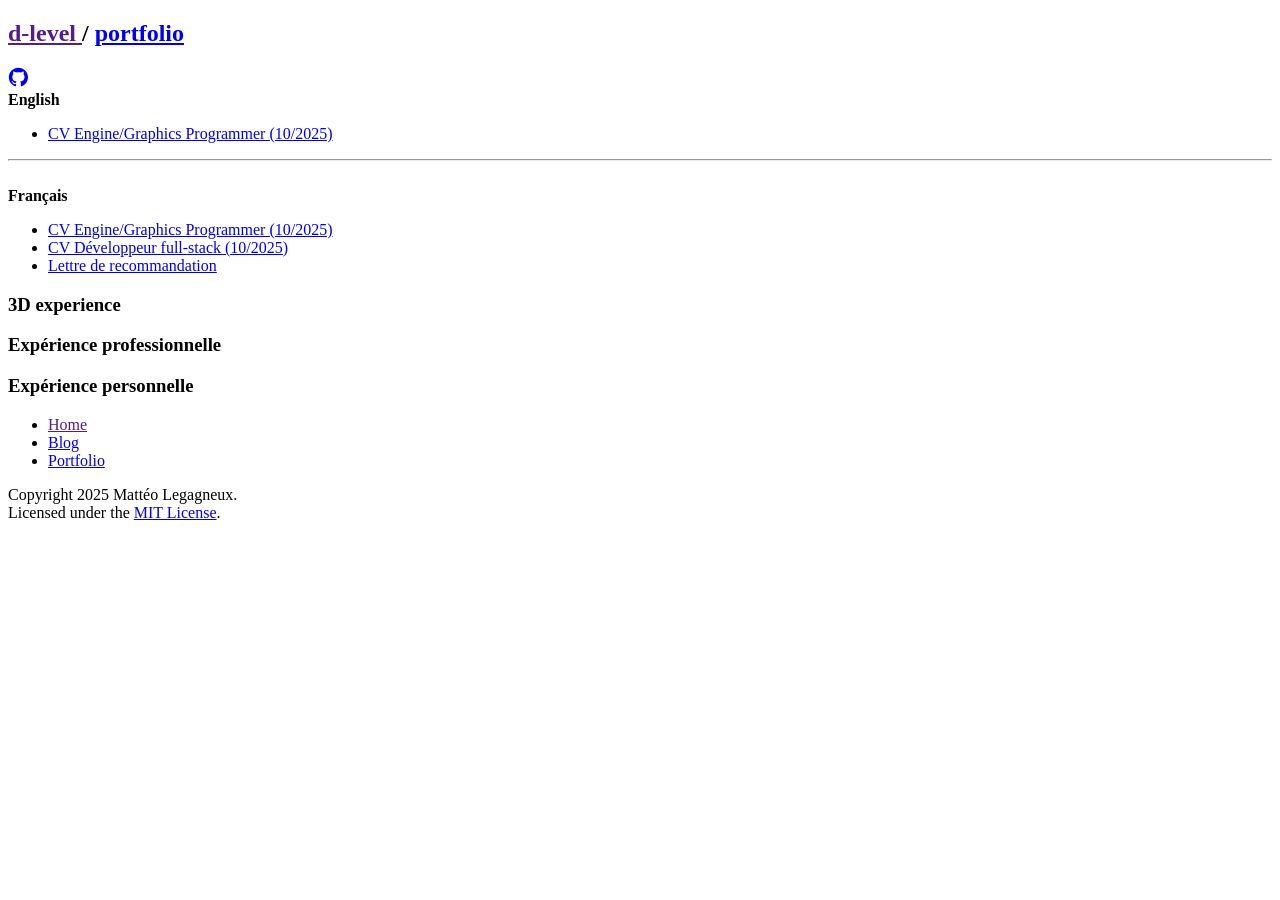
==== portfolio/index.html @ cda5857f "feat: Rename 'debaze' with 'd-level'" ====
<!DOCTYPE html>

<html lang="en">
	<head>
		<meta charset="utf-8" />
		<meta name="viewport" content="width=device-width, initial-scale=1.0" />
		<meta name="author" content="Mattéo Legagneux">
		<meta property="og:type" content="website">
		<meta property="og:url" content="https://d-level.github.io/portfolio">
		<meta property="og:site_name" content="d-level">
		<meta property="og:title" content="Portfolio">
		<base href="../" />
		<link rel="stylesheet" type="text/css" href="assets/css/index.css" />
		<link rel="stylesheet" type="text/css" href="assets/css/portfolio/index.css">
		<script type="module" src="assets/js/portfolio/index.js"></script>
		<title>Portfolio – d-level</title>
	</head>

	<body>
		<header>
			<nav class="container">
				<h1>
					<a href="" title="Home">
						d-level
					</a>

					<span>
						/
					</span>

					<a href="portfolio">
						portfolio
					</a>
				</h1>

				<a href="https://github.com/d-level/d-level.github.io" title="GitHub" class="github-link">
					<svg xmlns="http://www.w3.org/2000/svg" width="20" height="20" aria-hidden="true" viewBox="0 0 24 24" version="1.1" data-view-component="true" class="octicon octicon-mark-github v-align-middle">
						<path d="M12.5.75C6.146.75 1 5.896 1 12.25c0 5.089 3.292 9.387 7.863 10.91.575.101.79-.244.79-.546 0-.273-.014-1.178-.014-2.142-2.889.532-3.636-.704-3.866-1.35-.13-.331-.69-1.352-1.18-1.625-.402-.216-.977-.748-.014-.762.906-.014 1.553.834 1.769 1.179 1.035 1.74 2.688 1.25 3.349.948.1-.747.402-1.25.733-1.538-2.559-.287-5.232-1.279-5.232-5.678 0-1.25.445-2.285 1.178-3.09-.115-.288-.517-1.467.115-3.048 0 0 .963-.302 3.163 1.179.92-.259 1.897-.388 2.875-.388.977 0 1.955.13 2.875.388 2.2-1.495 3.162-1.179 3.162-1.179.633 1.581.23 2.76.115 3.048.733.805 1.179 1.825 1.179 3.09 0 4.413-2.688 5.39-5.247 5.678.417.36.776 1.05.776 2.128 0 1.538-.014 2.774-.014 3.162 0 .302.216.662.79.547C20.709 21.637 24 17.324 24 12.25 24 5.896 18.854.75 12.5.75Z" fill="currentColor"></path>
					</svg>
				</a>
			</nav>
		</header>

		<article>
			<div class="container">
				<b>
					English
				</b>

				<ul>
					<li>
						<a href="assets/files/2025-10 CV Engine Graphics Programmer (EN).pdf" class="external">
							CV Engine/Graphics Programmer (10/2025)
						</a>
					</li>
				</ul>

				<hr /><br />

				<b>
					Français
				</b>

				<ul>
					<li>
						<a href="assets/files/2025-10 CV Engine Graphics Programmer.pdf" class="external">
							CV Engine/Graphics Programmer (10/2025)
						</a>
					</li>

					<li>
						<a href="assets/files/2025-10 CV Développeur full-stack.pdf" class="external">
							CV Développeur full-stack (10/2025)
						</a>
					</li>

					<li>
						<a href="assets/files/Lettre de recommandation.pdf" class="external">
							Lettre de recommandation
						</a>
					</li>
				</ul>

				<section id="experience-section">
					<h1>
						3D experience
					</h1>

					<div id="_3d-experience-placeholder"></div>

					<h1>
						Expérience professionnelle
					</h1>

					<div id="professional-experience-placeholder"></div>

					<h1>
						Expérience personnelle
					</h1>

					<div id="personal-experience-placeholder"></div>
				</section>
			</div>
		</article>

		<footer>
			<nav class="container">
				<ul class="link-list">
					<li>
						<a href="">
							Home
						</a>
					</li>

					<li>
						<a href="blog">
							Blog
						</a>
					</li>

					<li>
						<a href="portfolio">
							Portfolio
						</a>
					</li>
				</ul>

				<span class="copyright">
					Copyright 2025 Mattéo Legagneux.<br />
					Licensed under the <a href="https://github.com/d-level/d-level.github.io/blob/cc7b2d66a0f0ab73561b56eb3e3a21dc656dea62/LICENSE">MIT License</a>.
				</span>
			</nav>
		</footer>

		<template id="data-template">
			<section class="experience-container">
				<h2 class="experience-name"></h2>

				<div class="experience-information">
					<span class="experience-description"></span>

					<a href="#" target="_blank" class="experience-link external">
						Voir le site ↗
					</a>
				</div>

				<ul class="experience-project-list"></ul>
			</section>

			<li class="project-list-item">
				<div class="project-header">
					<div class="project-name-container">
						<span class="project-name"></span>
					</div>

					<ul class="project-technology-list"></ul>
				</div>

				<ul class="project-link-list"></ul>

				<p class="project-description"></p>

				<ul class="project-mission-list"></ul>
			</li>

			<li class="project-link-list-item project-site-link-list-item">
				<a href="#" target="_blank" class="project-link external">
					Voir le site ↗
				</a>
			</li>

			<li class="project-link-list-item project-repository-link-list-item">
				<a href="#" target="_blank" class="project-link external">
					Voir le code ↗
				</a>
			</li>

			<li class="project-link-list-item project-documentation-link-list-item">
				<a href="#" target="_blank" class="project-link external">
					Voir la documentation ↗
				</a>
			</li>

			<li class="technology-list-item">
				<img src="" alt="" class="technology-icon" title="" />
			</li>
		</template>
	</body>
</html>
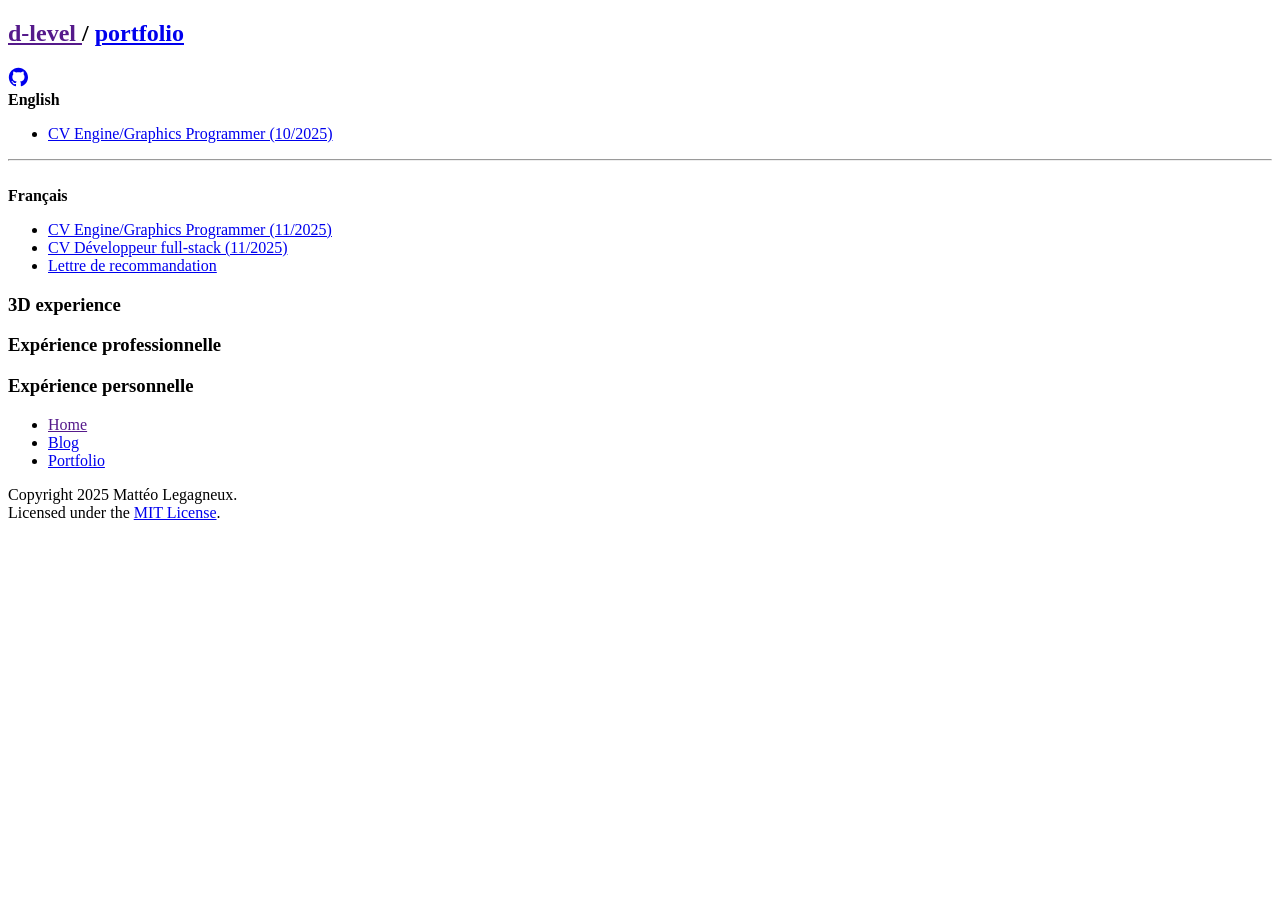
==== commit e790955c: "feat: Update CVs" ====
--- a/portfolio/index.html
+++ b/portfolio/index.html
@@ -63,14 +63,14 @@
 
 				<ul>
 					<li>
-						<a href="assets/files/2025-10 CV Engine Graphics Programmer.pdf" class="external">
-							CV Engine/Graphics Programmer (10/2025)
+						<a href="assets/files/2025-11 CV Engine Graphics Programmer.pdf" class="external">
+							CV Engine/Graphics Programmer (11/2025)
 						</a>
 					</li>
 
 					<li>
-						<a href="assets/files/2025-10 CV Développeur full-stack.pdf" class="external">
-							CV Développeur full-stack (10/2025)
+						<a href="assets/files/2025-11 CV Développeur full-stack.pdf" class="external">
+							CV Développeur full-stack (11/2025)
 						</a>
 					</li>
 
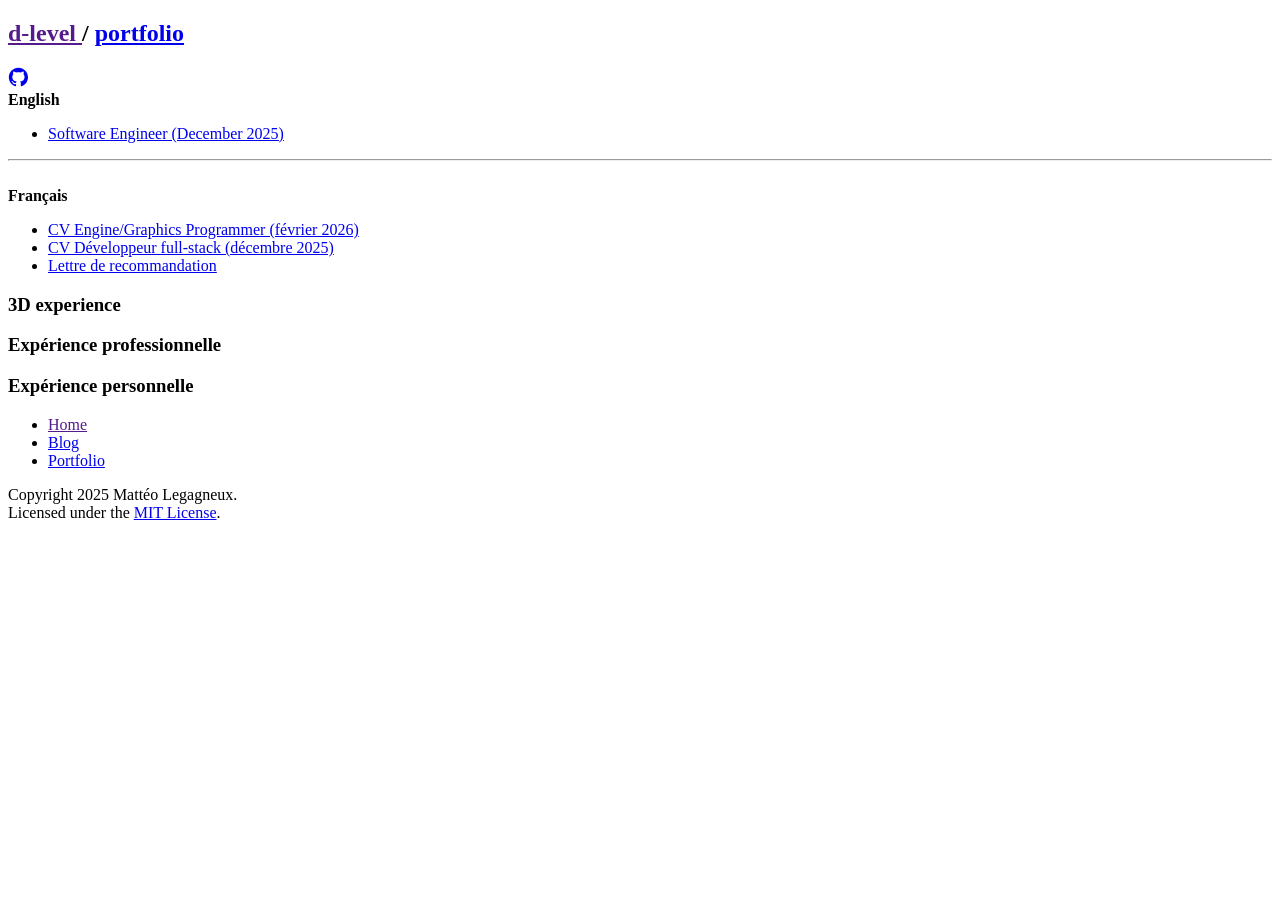
==== commit 9ea4a91c: "feat: Update CVs" ====
--- a/portfolio/index.html
+++ b/portfolio/index.html
@@ -49,8 +49,8 @@
 
 				<ul>
 					<li>
-						<a href="assets/files/2025-10 CV Engine Graphics Programmer (EN).pdf" class="external">
-							CV Engine/Graphics Programmer (10/2025)
+						<a href="assets/files/2025-12 CV Software Engineer (EN).pdf" class="external">
+							Software Engineer (December 2025)
 						</a>
 					</li>
 				</ul>
@@ -63,14 +63,14 @@
 
 				<ul>
 					<li>
-						<a href="assets/files/2025-11 CV Engine Graphics Programmer.pdf" class="external">
-							CV Engine/Graphics Programmer (11/2025)
+						<a href="assets/files/2026-02 CV Engine Graphics Programmer.pdf" class="external">
+							CV Engine/Graphics Programmer (février 2026)
 						</a>
 					</li>
 
 					<li>
-						<a href="assets/files/2025-11 CV Développeur full-stack.pdf" class="external">
-							CV Développeur full-stack (11/2025)
+						<a href="assets/files/2025-12 CV Développeur full-stack.pdf" class="external">
+							CV Développeur full-stack (décembre 2025)
 						</a>
 					</li>
 
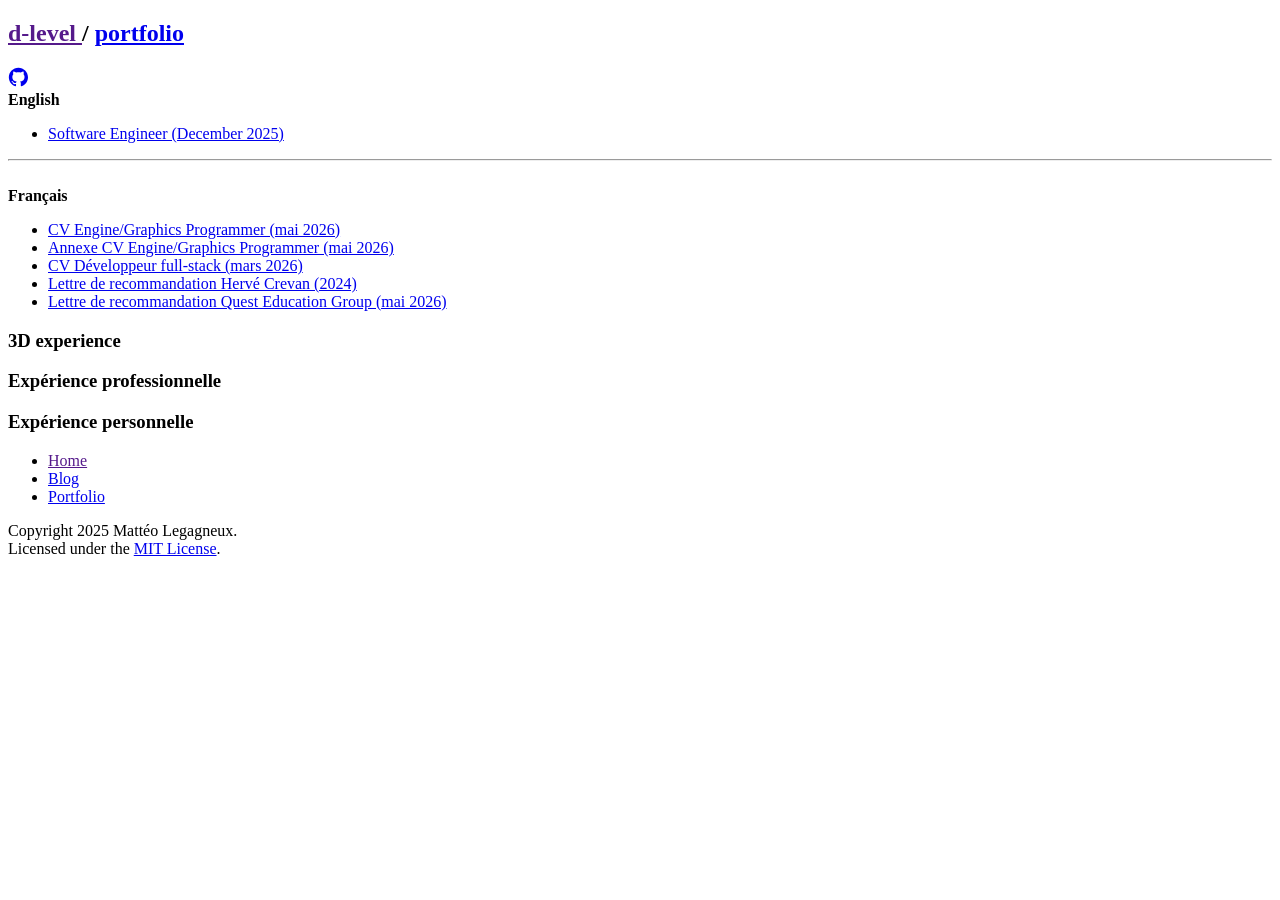
==== commit 420d93c4: "feat: Add new CV, appendix and recommendation letters" ====
--- a/portfolio/index.html
+++ b/portfolio/index.html
@@ -63,20 +63,32 @@
 
 				<ul>
 					<li>
-						<a href="assets/files/2026-02 CV Engine Graphics Programmer.pdf" class="external">
-							CV Engine/Graphics Programmer (février 2026)
-						</a>
-					</li>
-
-					<li>
-						<a href="assets/files/2025-12 CV Développeur full-stack.pdf" class="external">
-							CV Développeur full-stack (décembre 2025)
-						</a>
-					</li>
-
-					<li>
-						<a href="assets/files/Lettre de recommandation.pdf" class="external">
-							Lettre de recommandation
+						<a href="assets/files/2026-05 CV Engine Graphics Programmer.pdf" class="external">
+							CV Engine/Graphics Programmer (mai 2026)
+						</a>
+					</li>
+
+					<li>
+						<a href="assets/files/2026-05 Annexe CV Engine Graphics Programmer.pdf" class="external">
+							Annexe CV Engine/Graphics Programmer (mai 2026)
+						</a>
+					</li>
+
+					<li>
+						<a href="assets/files/2026-03 CV Développeur full-stack.pdf" class="external">
+							CV Développeur full-stack (mars 2026)
+						</a>
+					</li>
+
+					<li>
+						<a href="assets/files/2024 Lettre de recommandation Hervé Crevan.pdf" class="external">
+							Lettre de recommandation Hervé Crevan (2024)
+						</a>
+					</li>
+
+					<li>
+						<a href="assets/files/2026-05 Lettre de recommandation Quest Education Group.pdf" class="external">
+							Lettre de recommandation Quest Education Group (mai 2026)
 						</a>
 					</li>
 				</ul>
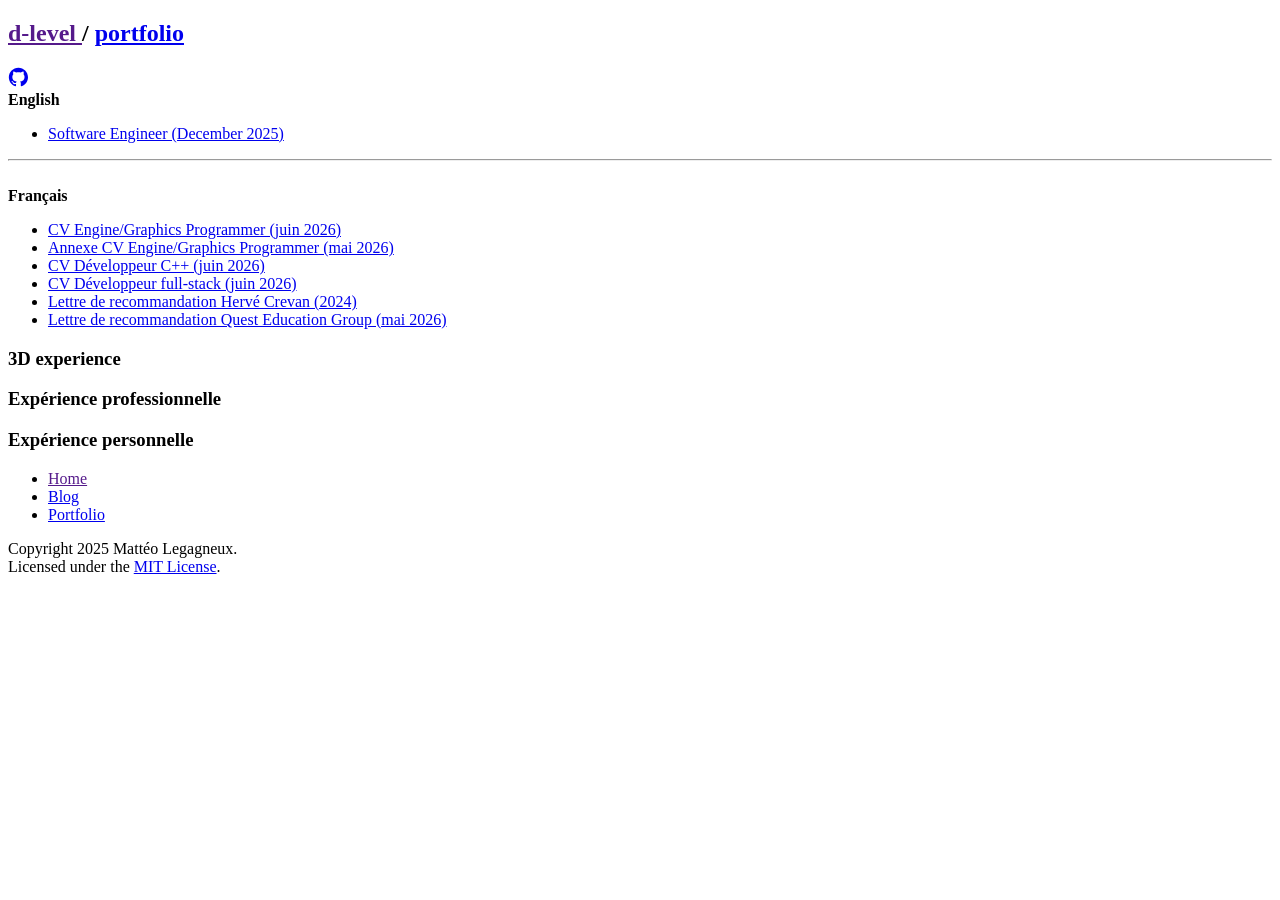
==== commit 4946b6da: "feat: Update CVs" ====
--- a/portfolio/index.html
+++ b/portfolio/index.html
@@ -63,8 +63,8 @@
 
 				<ul>
 					<li>
-						<a href="assets/files/2026-05 CV Engine Graphics Programmer.pdf" class="external">
-							CV Engine/Graphics Programmer (mai 2026)
+						<a href="assets/files/2026-06 CV Engine Graphics Programmer.pdf" class="external">
+							CV Engine/Graphics Programmer (juin 2026)
 						</a>
 					</li>
 
@@ -75,8 +75,14 @@
 					</li>
 
 					<li>
-						<a href="assets/files/2026-03 CV Développeur full-stack.pdf" class="external">
-							CV Développeur full-stack (mars 2026)
+						<a href="assets/files/2026-06 CV Développeur C++.pdf" class="external">
+							CV Développeur C++ (juin 2026)
+						</a>
+					</li>
+
+					<li>
+						<a href="assets/files/2026-06 CV Développeur full-stack.pdf" class="external">
+							CV Développeur full-stack (juin 2026)
 						</a>
 					</li>
 
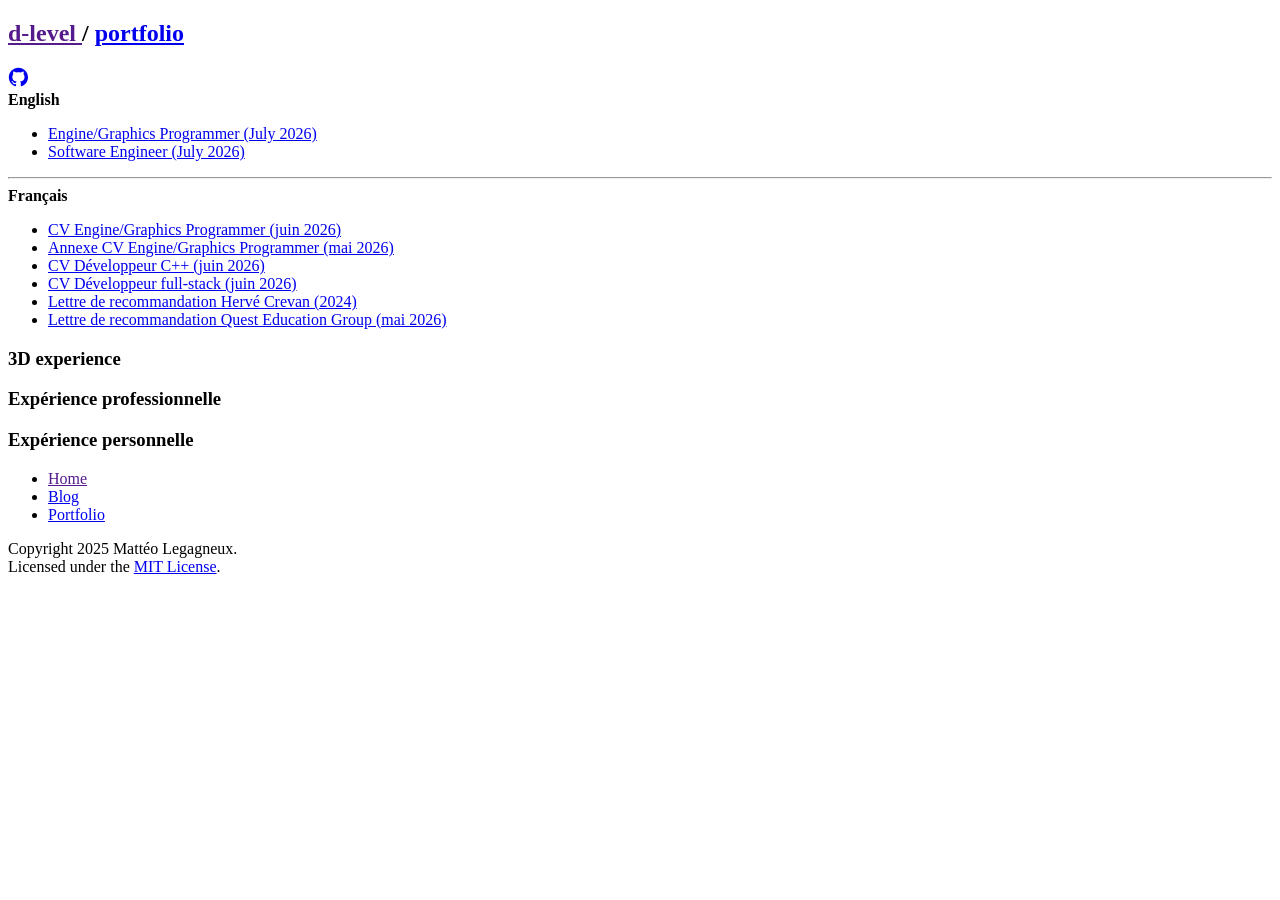
==== commit 50722cd3: "feat: Update EN CV" ====
--- a/portfolio/index.html
+++ b/portfolio/index.html
@@ -49,13 +49,19 @@
 
 				<ul>
 					<li>
-						<a href="assets/files/2025-12 CV Software Engineer (EN).pdf" class="external">
-							Software Engineer (December 2025)
+						<a href="assets/files/(EN) 2026-07 CV Engine Graphics Programmer.pdf" class="external">
+							Engine/Graphics Programmer (July 2026)
+						</a>
+					</li>
+
+					<li>
+						<a href="assets/files/(EN) 2026-07 CV Software Engineer.pdf" class="external">
+							Software Engineer (July 2026)
 						</a>
 					</li>
 				</ul>
 
-				<hr /><br />
+				<hr />
 
 				<b>
 					Français
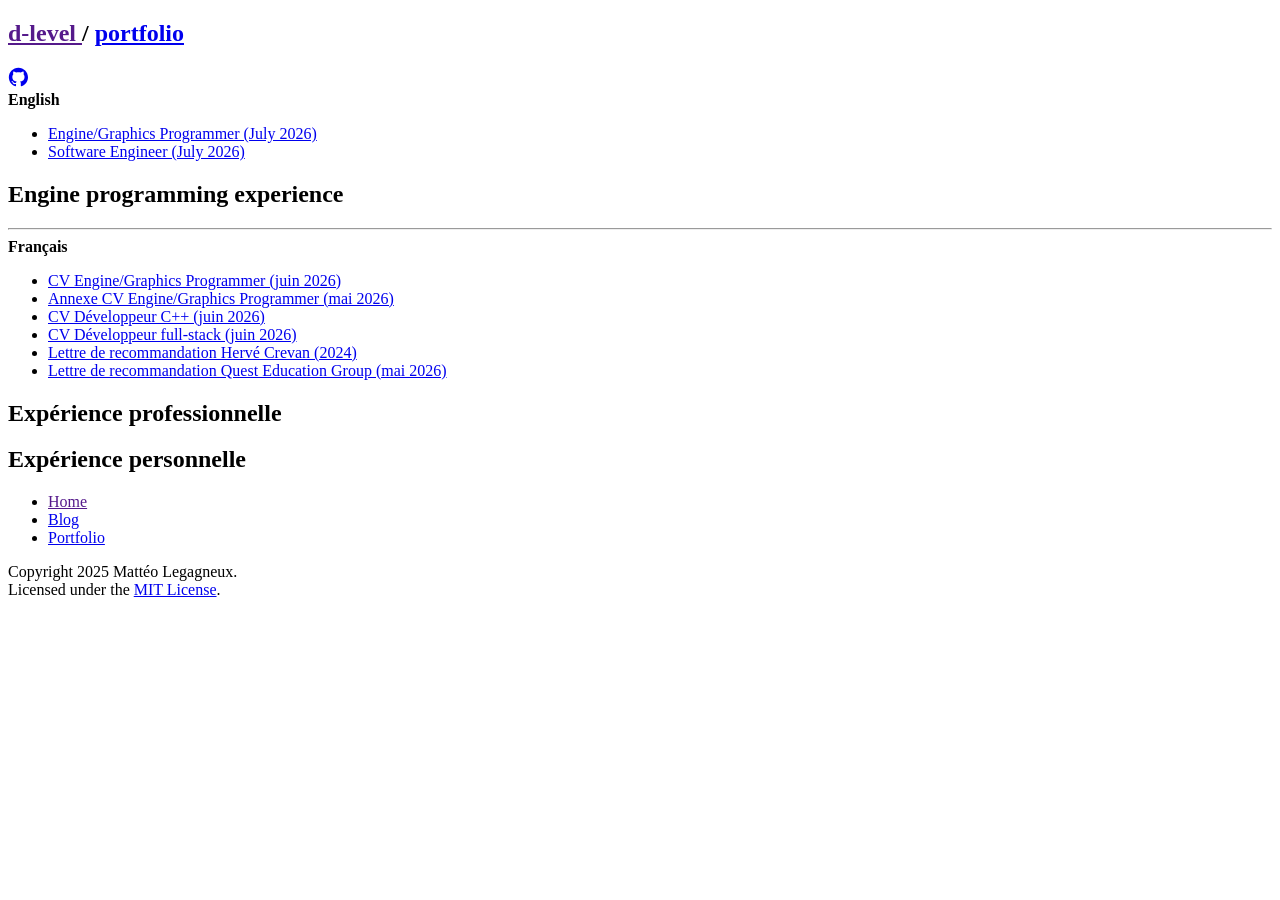
==== commit c8175295: "feat: Portfolio UI update" ====
--- a/portfolio/index.html
+++ b/portfolio/index.html
@@ -61,6 +61,12 @@
 					</li>
 				</ul>
 
+				<h1>
+					Engine programming experience
+				</h1>
+
+				<div id="_3d-experience-placeholder"></div>
+
 				<hr />
 
 				<b>
@@ -105,25 +111,17 @@
 					</li>
 				</ul>
 
-				<section id="experience-section">
-					<h1>
-						3D experience
-					</h1>
-
-					<div id="_3d-experience-placeholder"></div>
-
-					<h1>
-						Expérience professionnelle
-					</h1>
-
-					<div id="professional-experience-placeholder"></div>
-
-					<h1>
-						Expérience personnelle
-					</h1>
-
-					<div id="personal-experience-placeholder"></div>
-				</section>
+				<h1>
+					Expérience professionnelle
+				</h1>
+
+				<div id="professional-experience-placeholder"></div>
+
+				<h1>
+					Expérience personnelle
+				</h1>
+
+				<div id="personal-experience-placeholder"></div>
 			</div>
 		</article>
 
@@ -164,7 +162,7 @@
 					<span class="experience-description"></span>
 
 					<a href="#" target="_blank" class="experience-link external">
-						Voir le site ↗
+						Website ↗
 					</a>
 				</div>
 
@@ -189,19 +187,19 @@
 
 			<li class="project-link-list-item project-site-link-list-item">
 				<a href="#" target="_blank" class="project-link external">
-					Voir le site ↗
+					Website ↗
 				</a>
 			</li>
 
 			<li class="project-link-list-item project-repository-link-list-item">
 				<a href="#" target="_blank" class="project-link external">
-					Voir le code ↗
+					Code ↗
 				</a>
 			</li>
 
 			<li class="project-link-list-item project-documentation-link-list-item">
 				<a href="#" target="_blank" class="project-link external">
-					Voir la documentation ↗
+					Documentation ↗
 				</a>
 			</li>
 
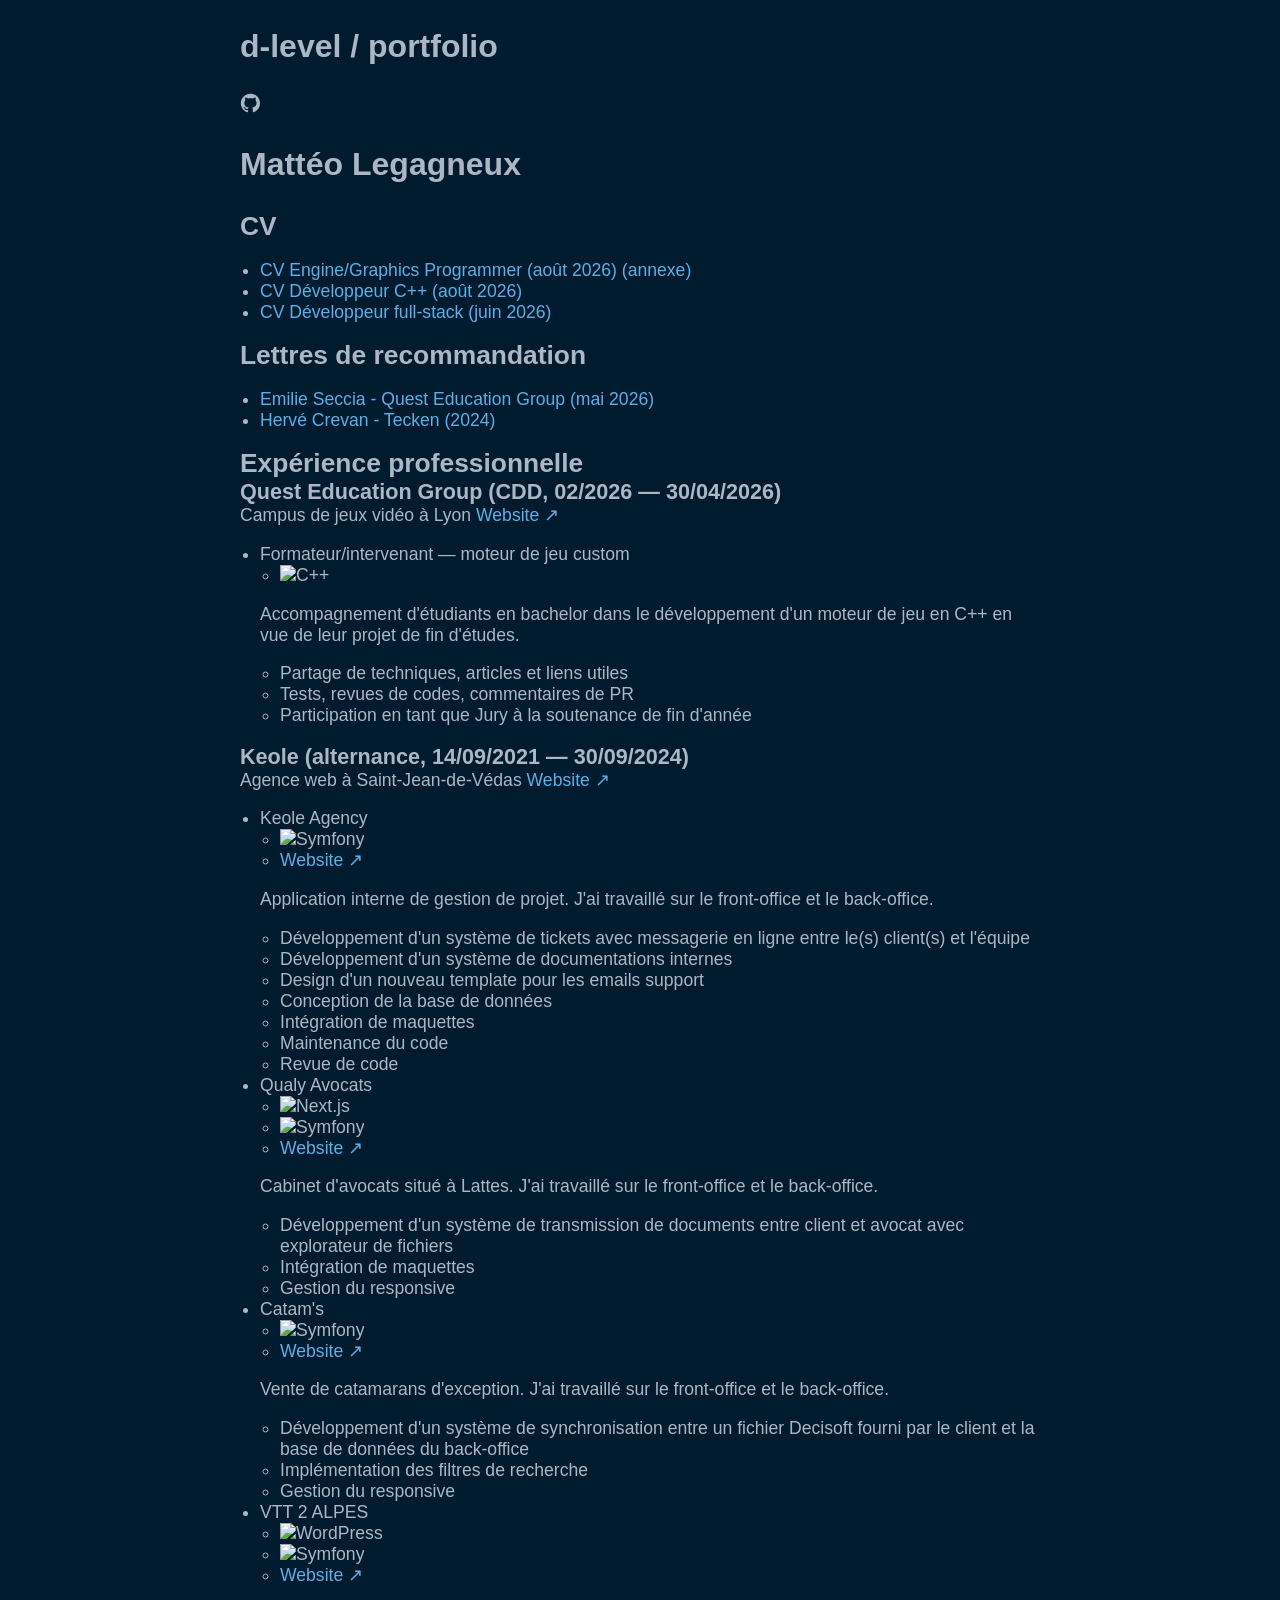
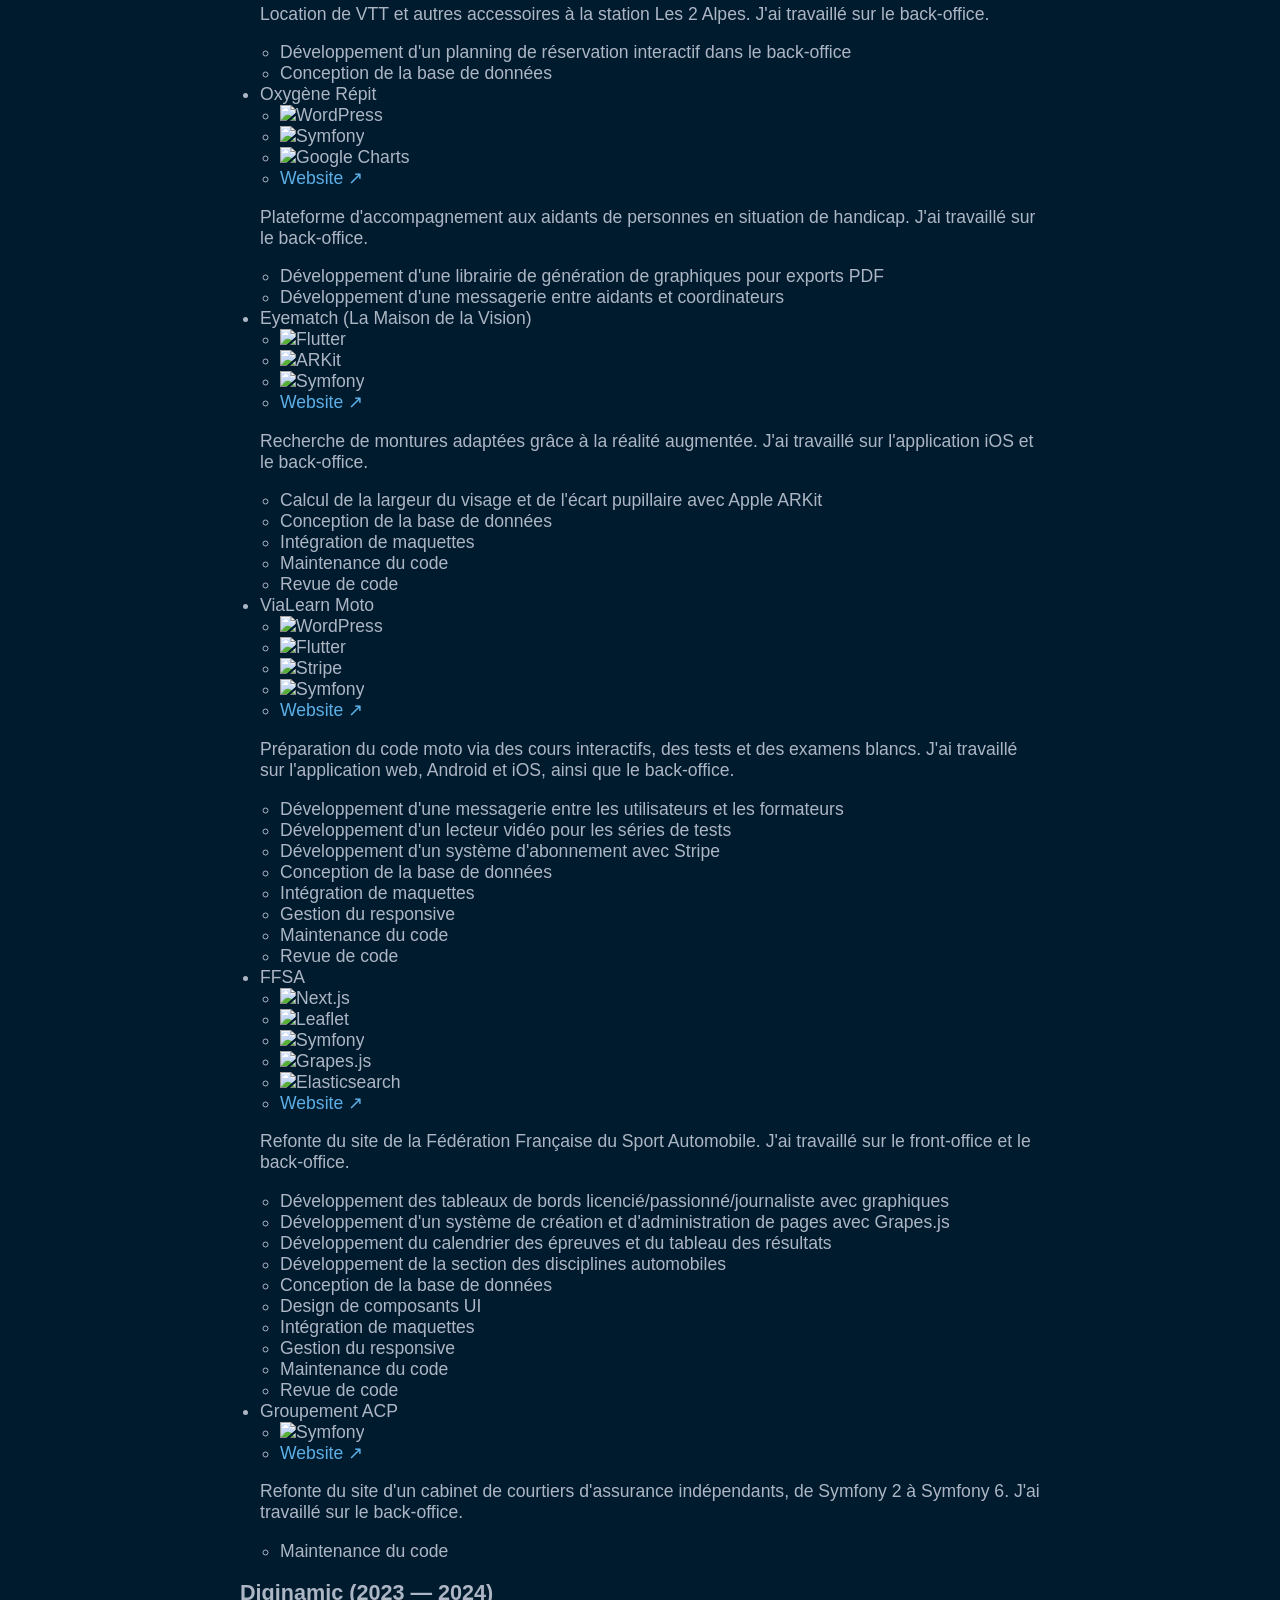
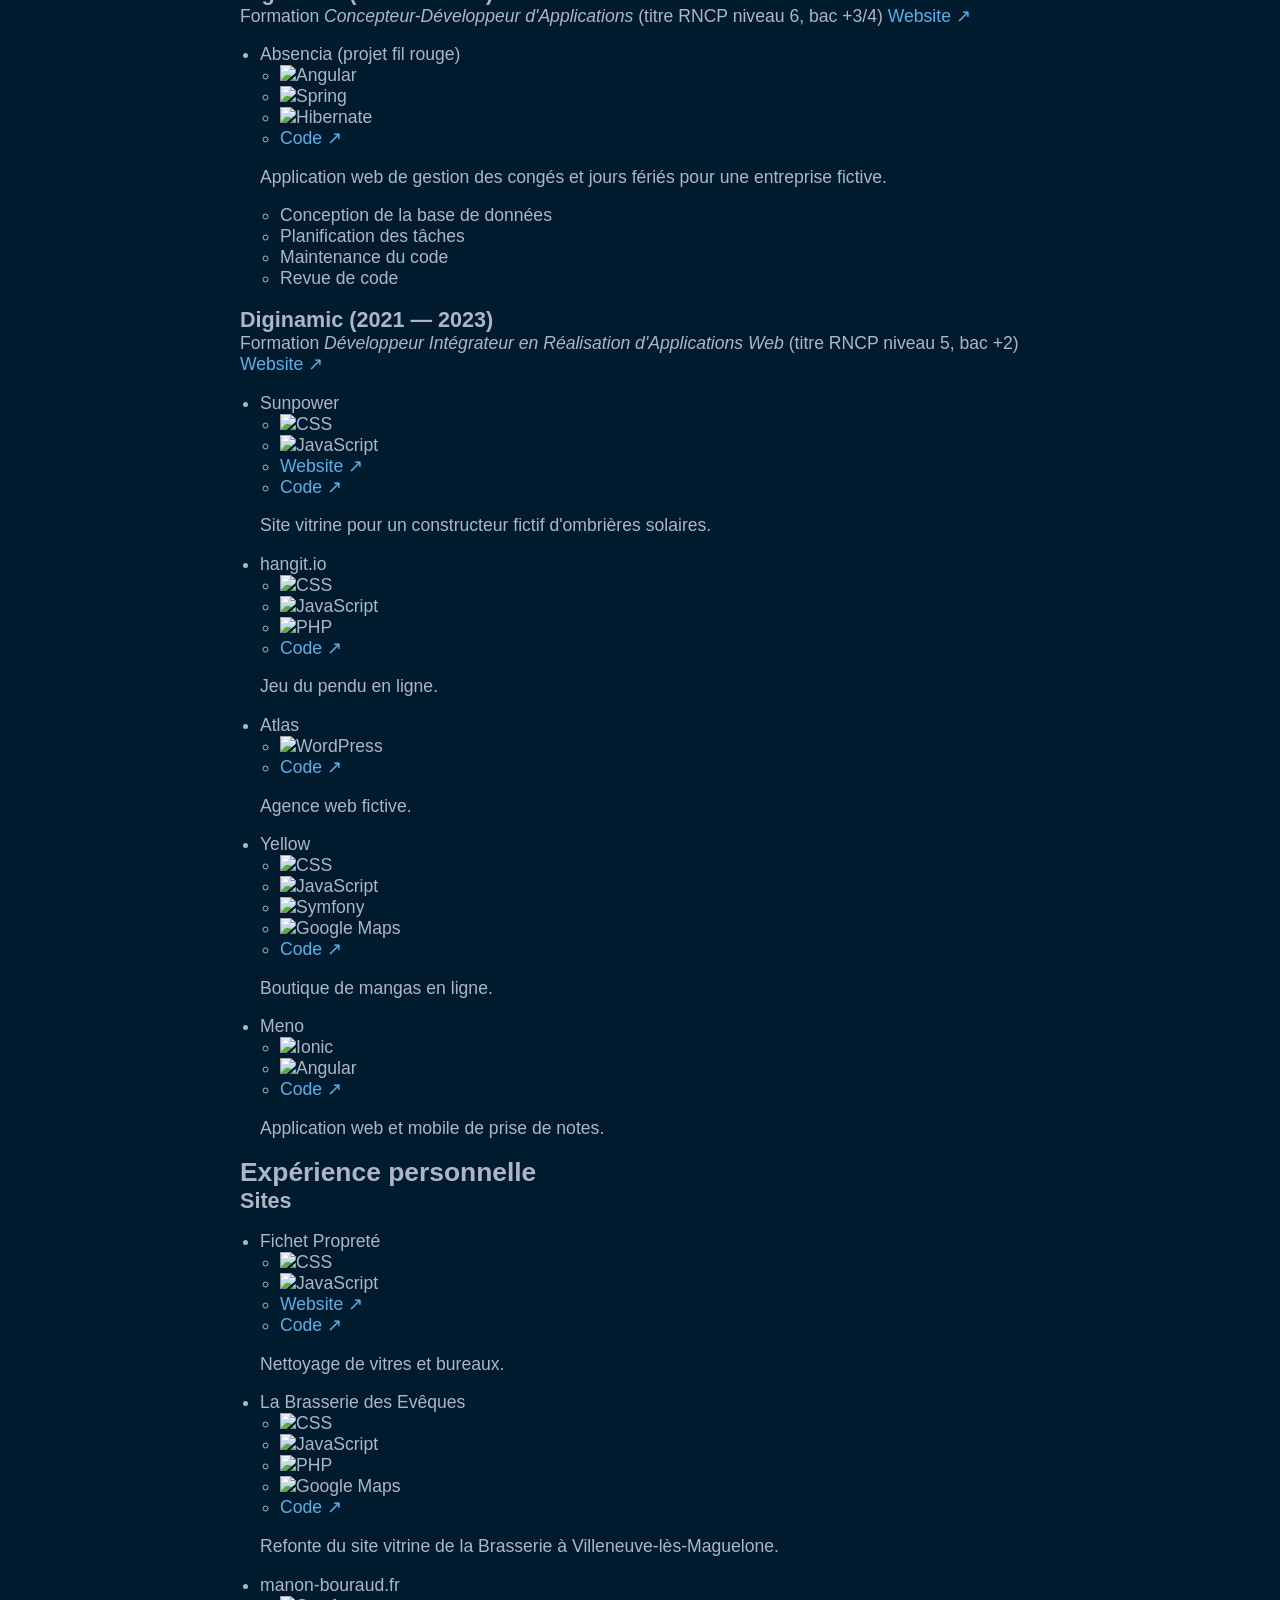
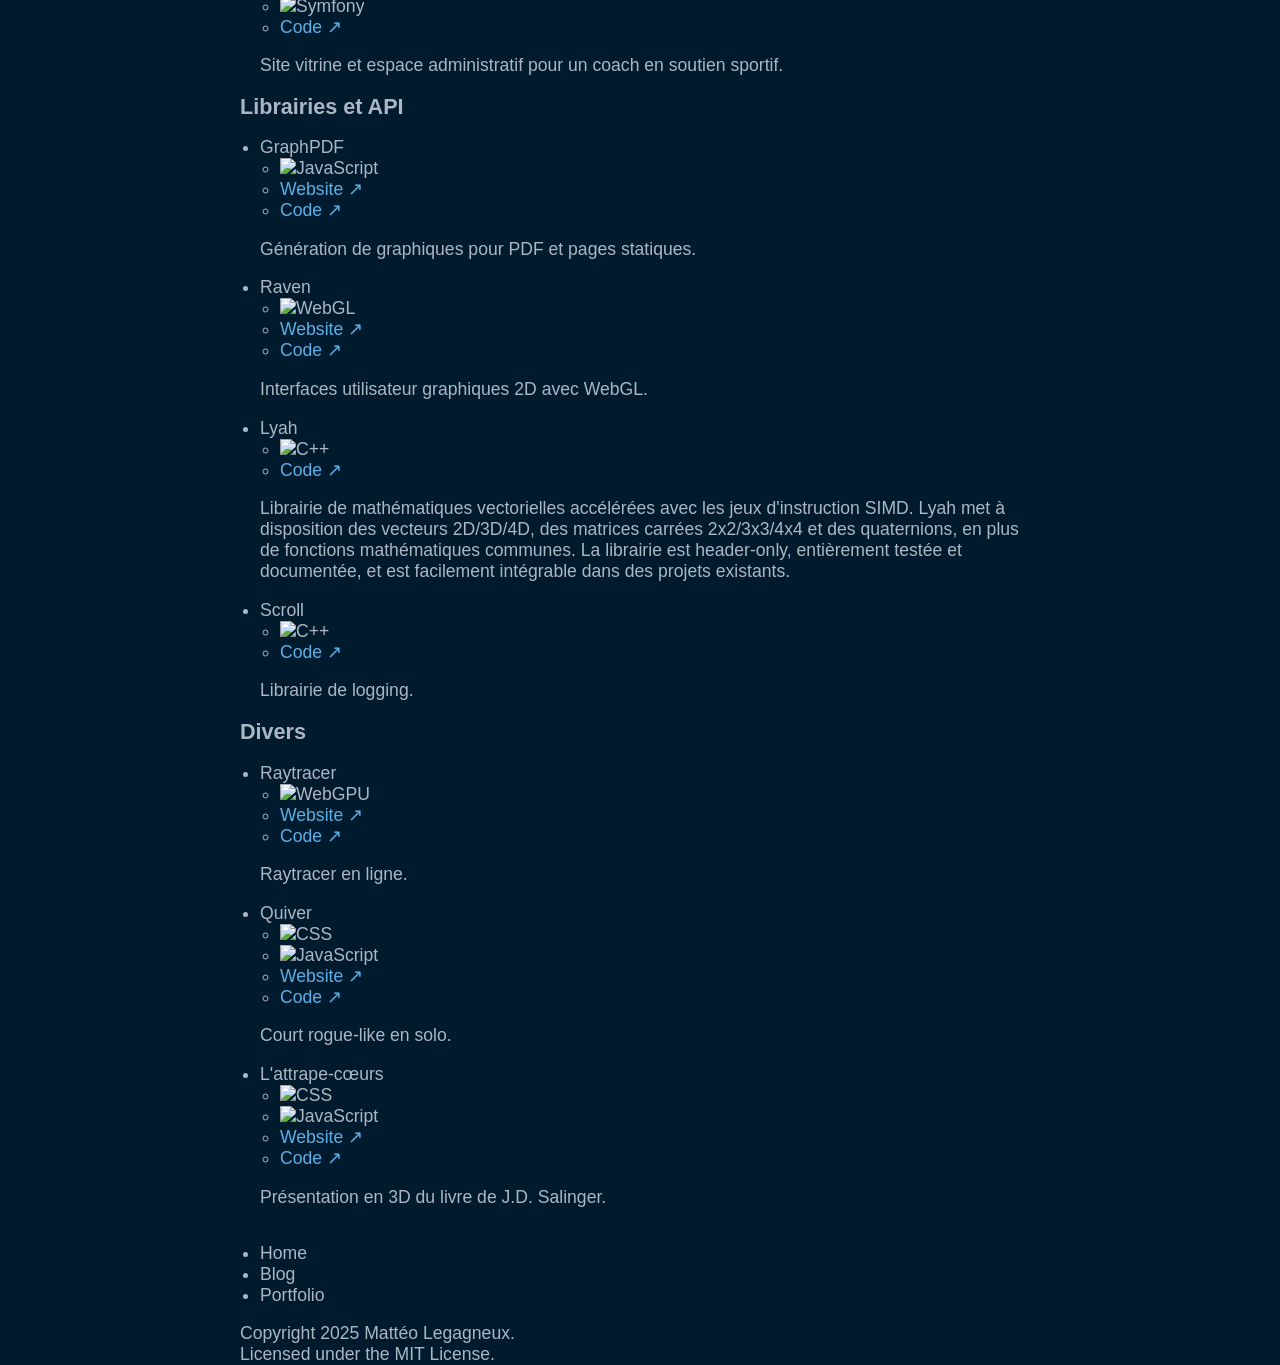
==== commit 7fb72524: "feat: Engine Programmer portfolio" ====
--- a/portfolio/index.html
+++ b/portfolio/index.html
@@ -43,83 +43,60 @@
 
 		<article>
 			<div class="container">
-				<b>
-					English
-				</b>
+				<h1>
+					Mattéo Legagneux
+				</h1>
+
+				<h2>
+					CV
+				</h2>
 
 				<ul>
 					<li>
-						<a href="assets/files/(EN) 2026-07 CV Engine Graphics Programmer.pdf" class="external">
-							Engine/Graphics Programmer (July 2026)
+						<a href="assets/documents/(FR) 2026-08 CV Engine Graphics Programmer.pdf" class="external">CV Engine/Graphics Programmer (août 2026)</a>
+						<a href="assets/documents/(EN) 2026-08 Resume Appendix.pdf" class="external">(annexe)</a>
+					</li>
+
+					<li>
+						<a href="assets/documents/(FR) 2026-08 CV Développeur C++.pdf" class="external">
+							CV Développeur C++ (août 2026)
 						</a>
 					</li>
 
 					<li>
-						<a href="assets/files/(EN) 2026-07 CV Software Engineer.pdf" class="external">
-							Software Engineer (July 2026)
+						<a href="assets/documents/(FR) 2026-06 CV Développeur full-stack.pdf" class="external">
+							CV Développeur full-stack (juin 2026)
 						</a>
 					</li>
 				</ul>
 
-				<h1>
-					Engine programming experience
-				</h1>
-
-				<div id="_3d-experience-placeholder"></div>
-
-				<hr />
-
-				<b>
-					Français
-				</b>
+				<h2>
+					Lettres de recommandation
+				</h2>
 
 				<ul>
 					<li>
-						<a href="assets/files/2026-06 CV Engine Graphics Programmer.pdf" class="external">
-							CV Engine/Graphics Programmer (juin 2026)
+						<a href="assets/documents/(FR) 2026-05 Lettre de recommandation Quest Education Group.pdf" class="external">
+							Emilie Seccia - Quest Education Group (mai 2026)
 						</a>
 					</li>
 
 					<li>
-						<a href="assets/files/2026-05 Annexe CV Engine Graphics Programmer.pdf" class="external">
-							Annexe CV Engine/Graphics Programmer (mai 2026)
-						</a>
-					</li>
-
-					<li>
-						<a href="assets/files/2026-06 CV Développeur C++.pdf" class="external">
-							CV Développeur C++ (juin 2026)
-						</a>
-					</li>
-
-					<li>
-						<a href="assets/files/2026-06 CV Développeur full-stack.pdf" class="external">
-							CV Développeur full-stack (juin 2026)
-						</a>
-					</li>
-
-					<li>
-						<a href="assets/files/2024 Lettre de recommandation Hervé Crevan.pdf" class="external">
-							Lettre de recommandation Hervé Crevan (2024)
-						</a>
-					</li>
-
-					<li>
-						<a href="assets/files/2026-05 Lettre de recommandation Quest Education Group.pdf" class="external">
-							Lettre de recommandation Quest Education Group (mai 2026)
+						<a href="assets/documents/(FR) 2024 Lettre de recommandation Hervé Crevan.pdf" class="external">
+							Hervé Crevan - Tecken (2024)
 						</a>
 					</li>
 				</ul>
 
-				<h1>
+				<h2>
 					Expérience professionnelle
-				</h1>
+				</h2>
 
 				<div id="professional-experience-placeholder"></div>
 
-				<h1>
+				<h2>
 					Expérience personnelle
-				</h1>
+				</h2>
 
 				<div id="personal-experience-placeholder"></div>
 			</div>
@@ -156,7 +133,7 @@
 
 		<template id="data-template">
 			<section class="experience-container">
-				<h2 class="experience-name"></h2>
+				<h3 class="experience-name"></h3>
 
 				<div class="experience-information">
 					<span class="experience-description"></span>
